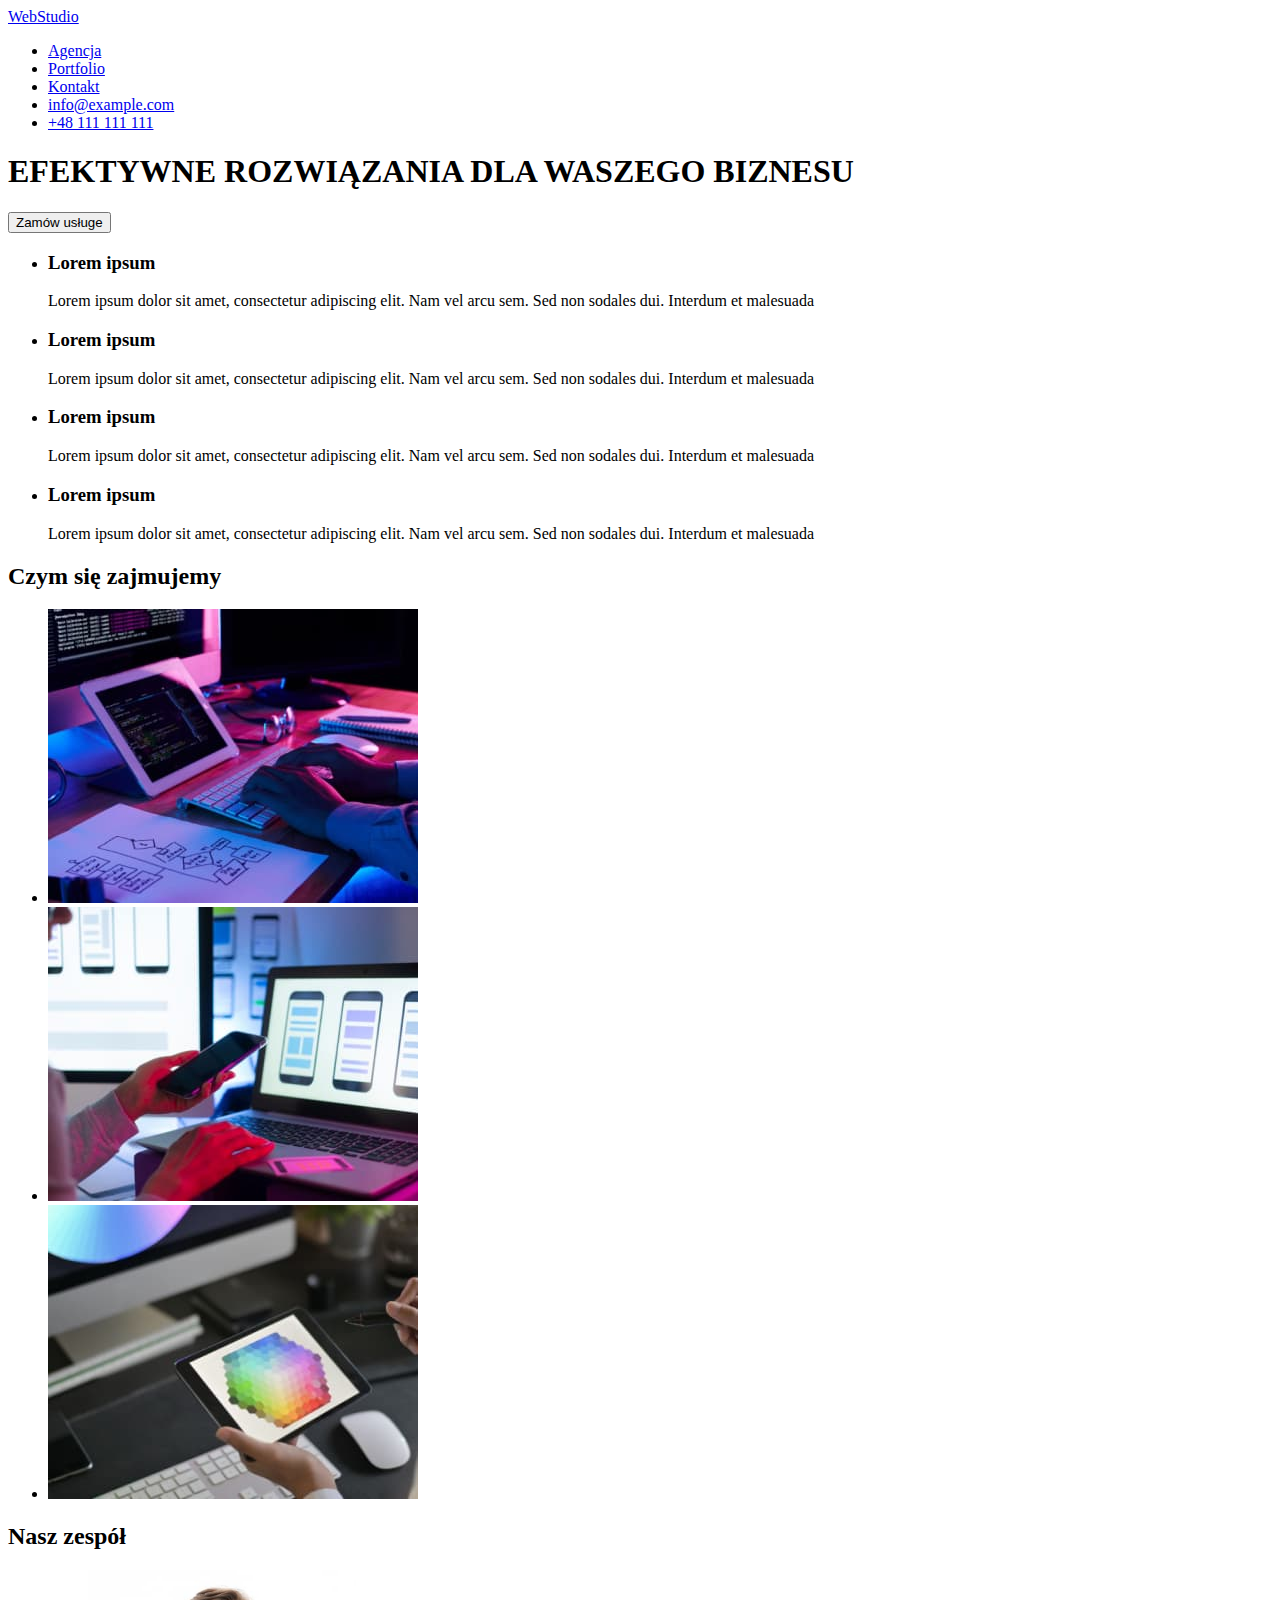
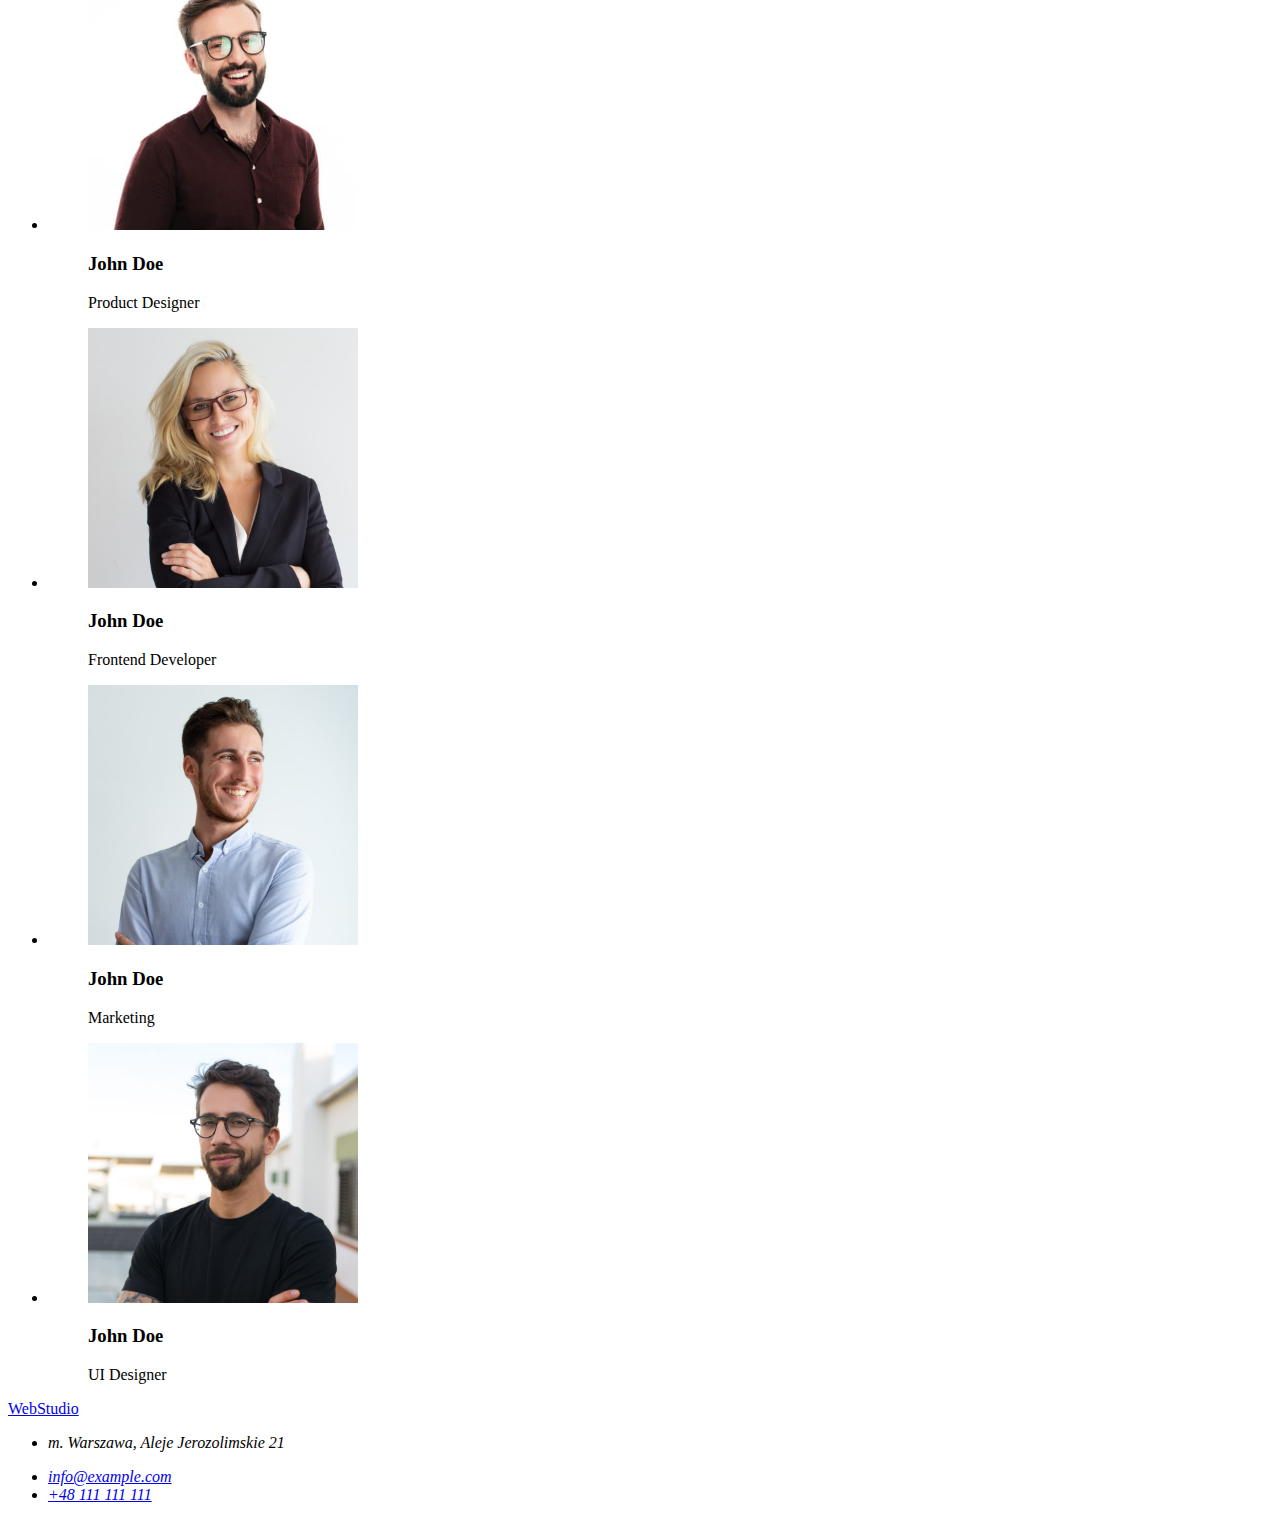
==== index.html @ 544bf564 "hw2 copy" ====
<!DOCTYPE html>
<html lang="en">
  <head>
    <title>hw1</title>
  </head>

  <body>
    <header>
      <a href="/">WebStudio</a>
      <nav>
        <ul>
          <li><a href="agency">Agencja</a></li>
          <li><a href="portfolio">Portfolio</a></li>
          <li><a href="contact">Kontakt</a></li>
          <li><a href="info@devstudio.com">info@example.com</a></li>
          <li><a href="+48111111111">+48 111 111 111</a></li>
        </ul>
      </nav>
    </header>

    <main>
      <h1>EFEKTYWNE ROZWIĄZANIA DLA WASZEGO BIZNESU</h1>
      <button type="button">Zamów usługe</button>

      <ul class="advantages">
        <li class="feature">
          <h3 class="feature-title">Lorem ipsum</h3>
          <p>
            Lorem ipsum dolor sit amet, consectetur adipiscing elit. Nam vel
            arcu sem. Sed non sodales dui. Interdum et malesuada
          </p>
        </li>
        <li class="feature">
          <h3 class="feature-title">Lorem ipsum</h3>
          <p>
            Lorem ipsum dolor sit amet, consectetur adipiscing elit. Nam vel
            arcu sem. Sed non sodales dui. Interdum et malesuada
          </p>
        </li>
        <li class="feature">
          <h3 class="feature-title">Lorem ipsum</h3>
          <p>
            Lorem ipsum dolor sit amet, consectetur adipiscing elit. Nam vel
            arcu sem. Sed non sodales dui. Interdum et malesuada
          </p>
        </li>
        <li class="feature">
          <h3 class="feature-title">Lorem ipsum</h3>
          <p>
            Lorem ipsum dolor sit amet, consectetur adipiscing elit. Nam vel
            arcu sem. Sed non sodales dui. Interdum et malesuada
          </p>
        </li>
      </ul>
      <h2>Czym się zajmujemy</h2>
      <ul class="profession">
        <li class="profession-picture">
          <img
            class="card-image"
            src="images/1img.jpg"
            alt="person who writing code"
            width="370"
            height="294"
          />
        </li>
        <li class="profession-picture">
          <img
            class="card-image"
            src="images/2img.jpg"
            alt="person who choosing website design"
            width="370"
            height="294"
          />
        </li>
        <li class="profession-picture">
          <img
            class="card-image"
            src="images/3img.jpg"
            alt="person looking at color palette on tablet"
            width="370"
            height="294"
          />
        </li>
      </ul>
      <h2>Nasz zespół</h2>
      <ul class="team">
        <li class="person">
          <figure>
            <img
              class="person-image"
              src="images/team1img.jpg"
              alt="smiling man with a beard and glasses in a red shirt"
              width="270"
              height="260"
            />
            <figcaption>
              <h3>John Doe</h3>
              <p>Product Designer</p>
            </figcaption>
          </figure>
        </li>
        <li class="person">
          <figure>
            <img
              class="person-image"
              src="images/team2img.jpg"
              alt="smiling girl with glasses in a black jacket"
              width="270"
              height="260"
            />
            <figcaption>
              <h3>John Doe</h3>
              <p>Frontend Developer</p>
            </figcaption>
          </figure>
        </li>
        <li class="person">
          <figure>
            <img
              class="person-image"
              src="images/team3img.jpg"
              alt="smiling man with a beard in a blue shirt"
              width="270"
              height="260"
            />
            <figcaption>
              <h3>John Doe</h3>
              <p>Marketing</p>
            </figcaption>
          </figure>
        </li>
        <li class="person">
          <figure>
            <img
              class="person-image"
              src="images/team4img.jpg"
              alt="man with a beard and glasses in a black t-shirt"
              width="270"
              height="260"
            />
            <figcaption>
              <h3>John Doe</h3>
              <p>UI Designer</p>
            </figcaption>
          </figure>
        </li>
      </ul>
    </main>

    <footer>
      <a href="/">WebStudio</a>
      <address class="contact-block">
        <ul>
          <li><p>m. Warszawa, Aleje Jerozolimskie 21</p></li>
          <li><a href="info@example.com">info@example.com</a></li>
          <li><a href="+48111111111">+48 111 111 111</a></li>
        </ul>
      </address>
    </footer>
  </body>
</html>
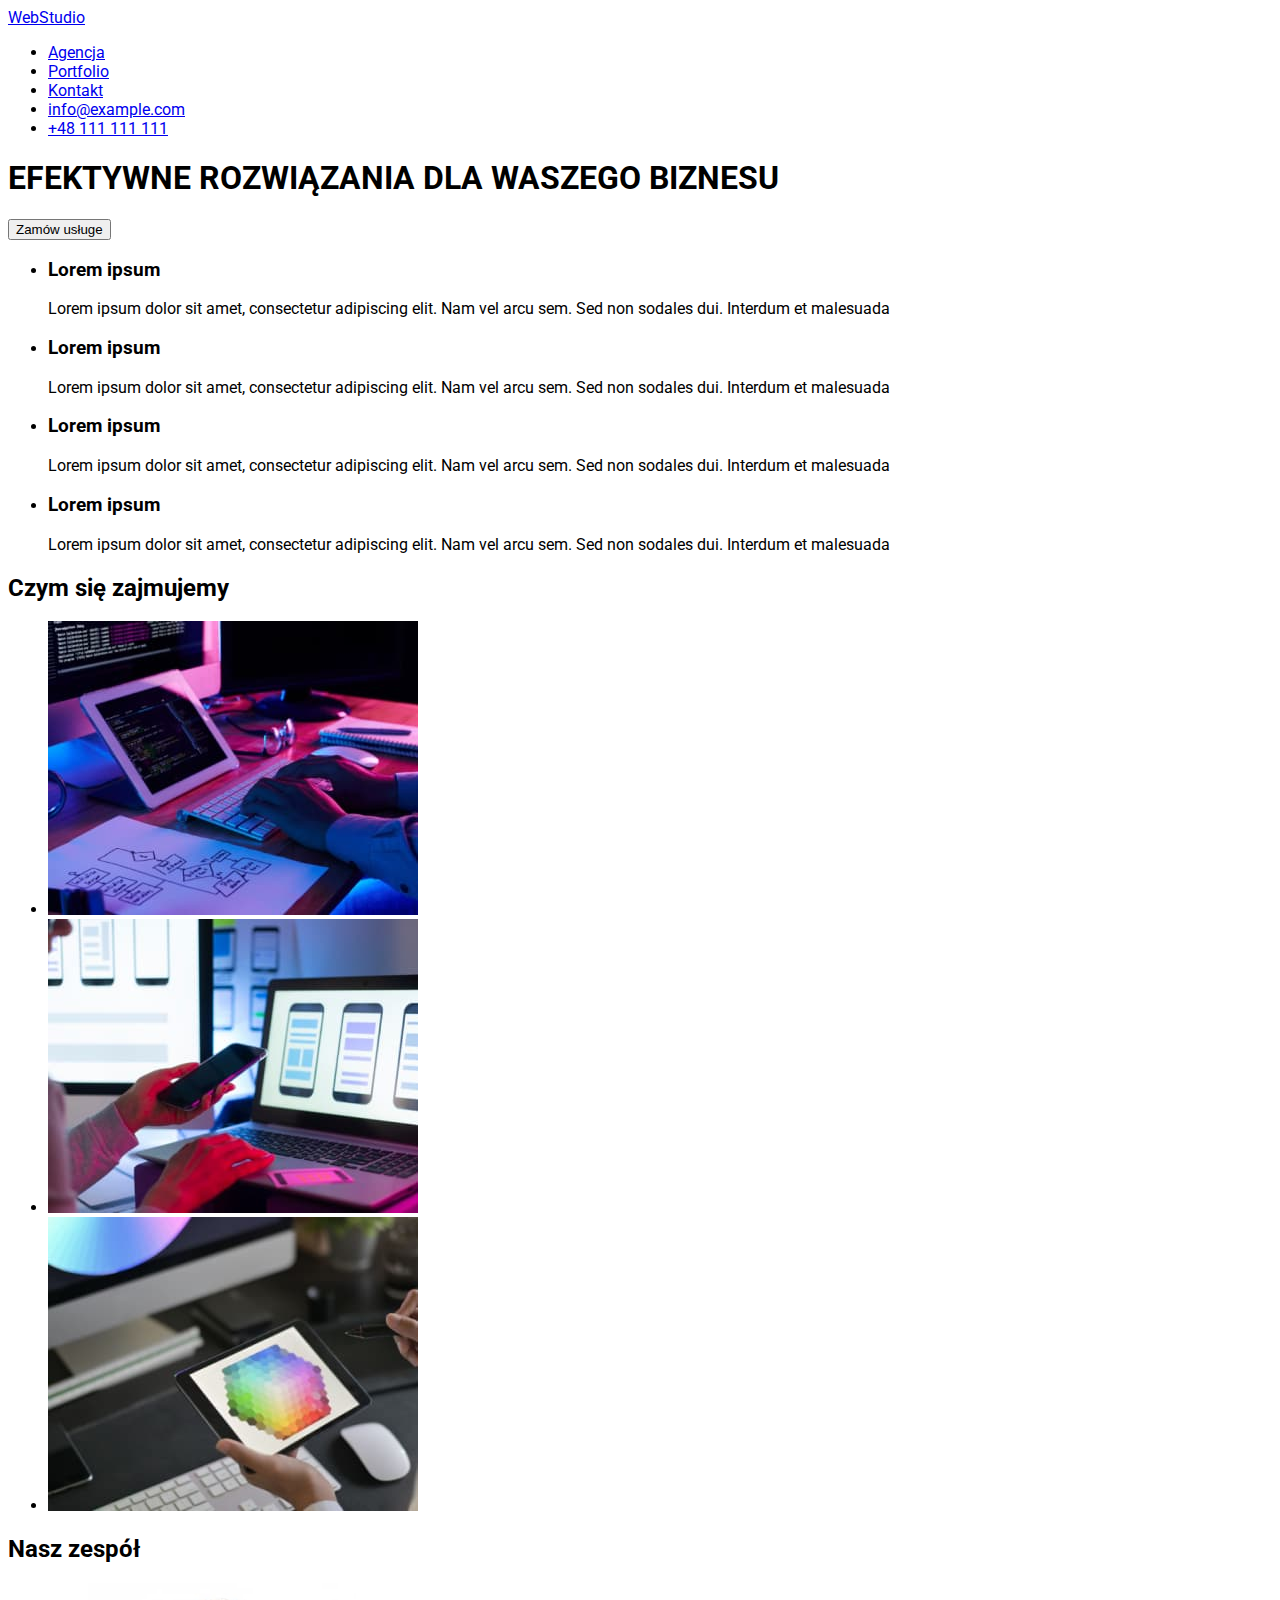
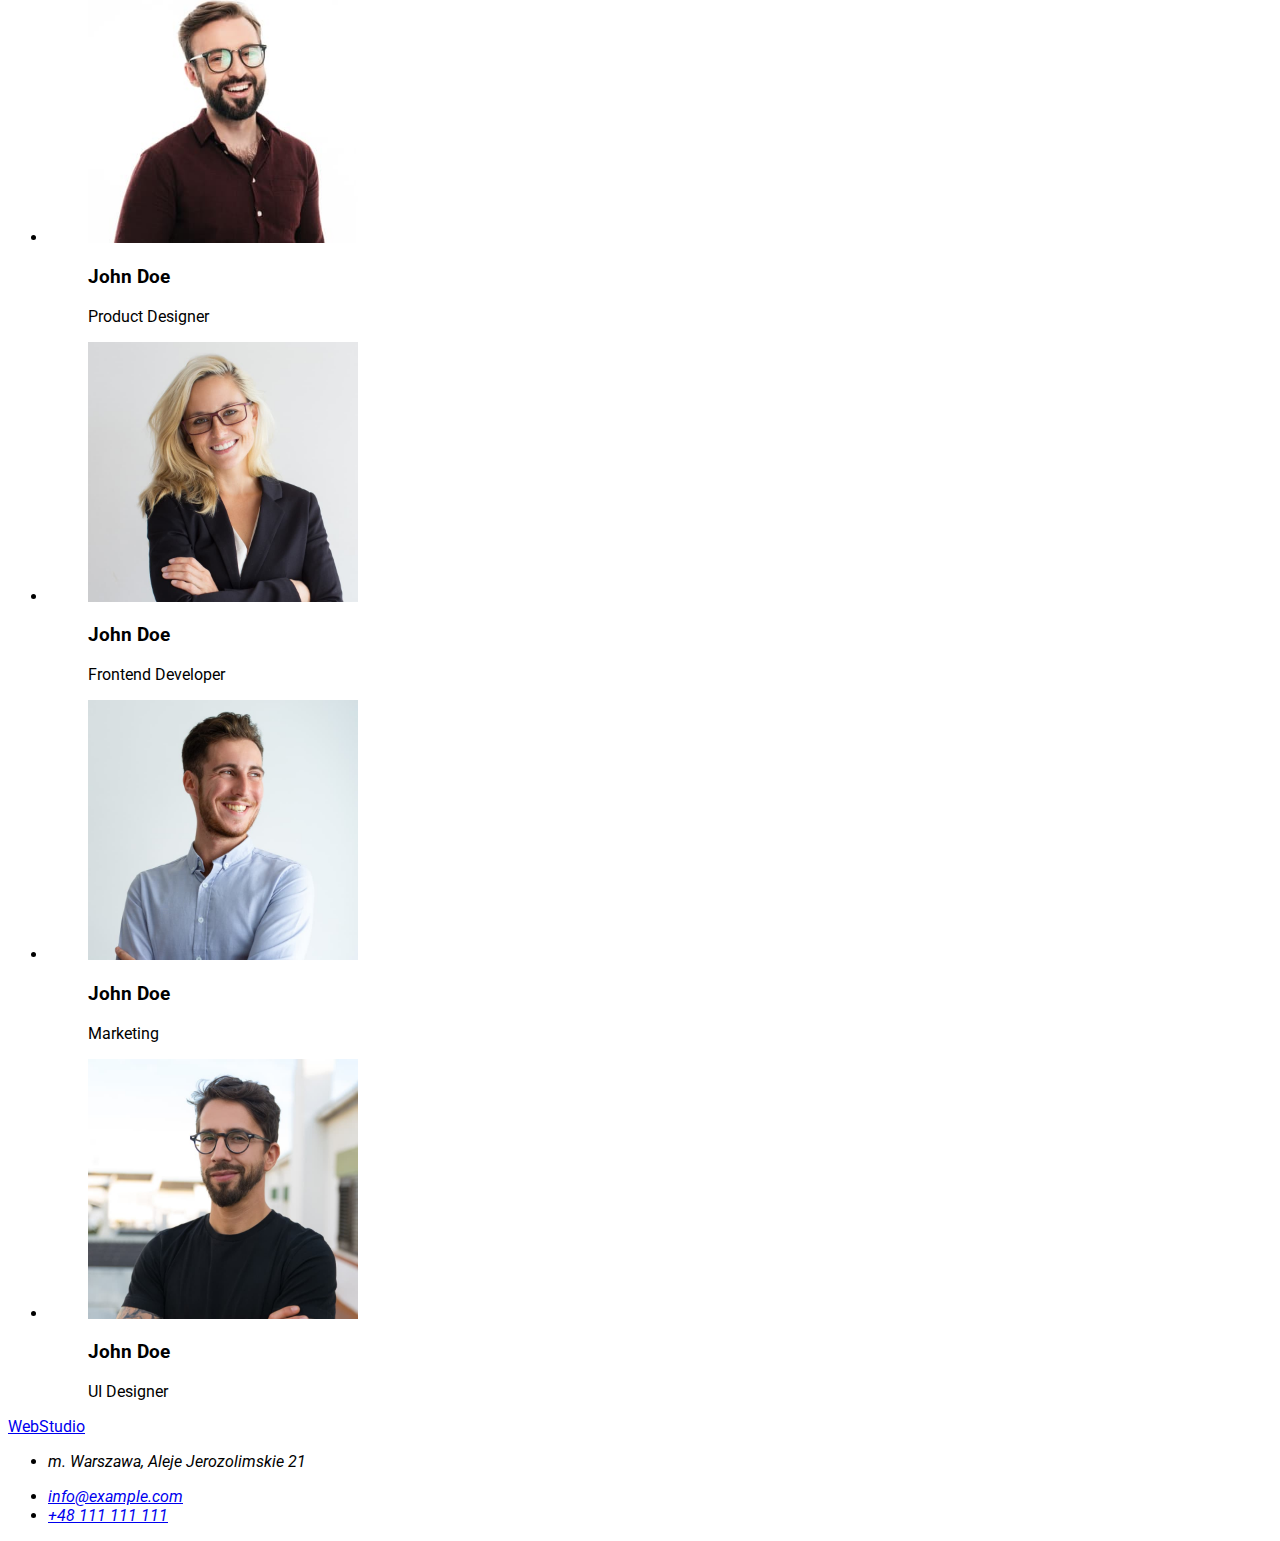
==== commit 52e34295: "google fonts" ====
--- a/index.html
+++ b/index.html
@@ -1,16 +1,23 @@
 <!DOCTYPE html>
 <html lang="en">
   <head>
-    <title>hw1</title>
+    <title>hw2-main-pages</title>
+    <link rel="preconnect" href="https://fonts.googleapis.com" />
+    <link rel="preconnect" href="https://fonts.gstatic.com" crossorigin />
+    <link
+      href="https://fonts.googleapis.com/css2?family=Raleway:wght@700&family=Roboto:wght@400;500;700;900&display=swap"
+      rel="stylesheet"
+    />
+    <link href="css/styles.css" rel="stylesheet" />
   </head>
 
   <body>
     <header>
-      <a href="/">WebStudio</a>
+      <a href="./index.html">WebStudio</a>
       <nav>
         <ul>
           <li><a href="agency">Agencja</a></li>
-          <li><a href="portfolio">Portfolio</a></li>
+          <li><a href="./portfolio.html">Portfolio</a></li>
           <li><a href="contact">Kontakt</a></li>
           <li><a href="info@devstudio.com">info@example.com</a></li>
           <li><a href="+48111111111">+48 111 111 111</a></li>
@@ -148,7 +155,7 @@
     </main>
 
     <footer>
-      <a href="/">WebStudio</a>
+      <a href="./index.html">WebStudio</a>
       <address class="contact-block">
         <ul>
           <li><p>m. Warszawa, Aleje Jerozolimskie 21</p></li>
--- a/css/styles.css
+++ b/css/styles.css
@@ -0,0 +1,4 @@
+ body {
+        font-family: "Raleway", sans-serif;
+        font-family: "Roboto", sans-serif;
+      }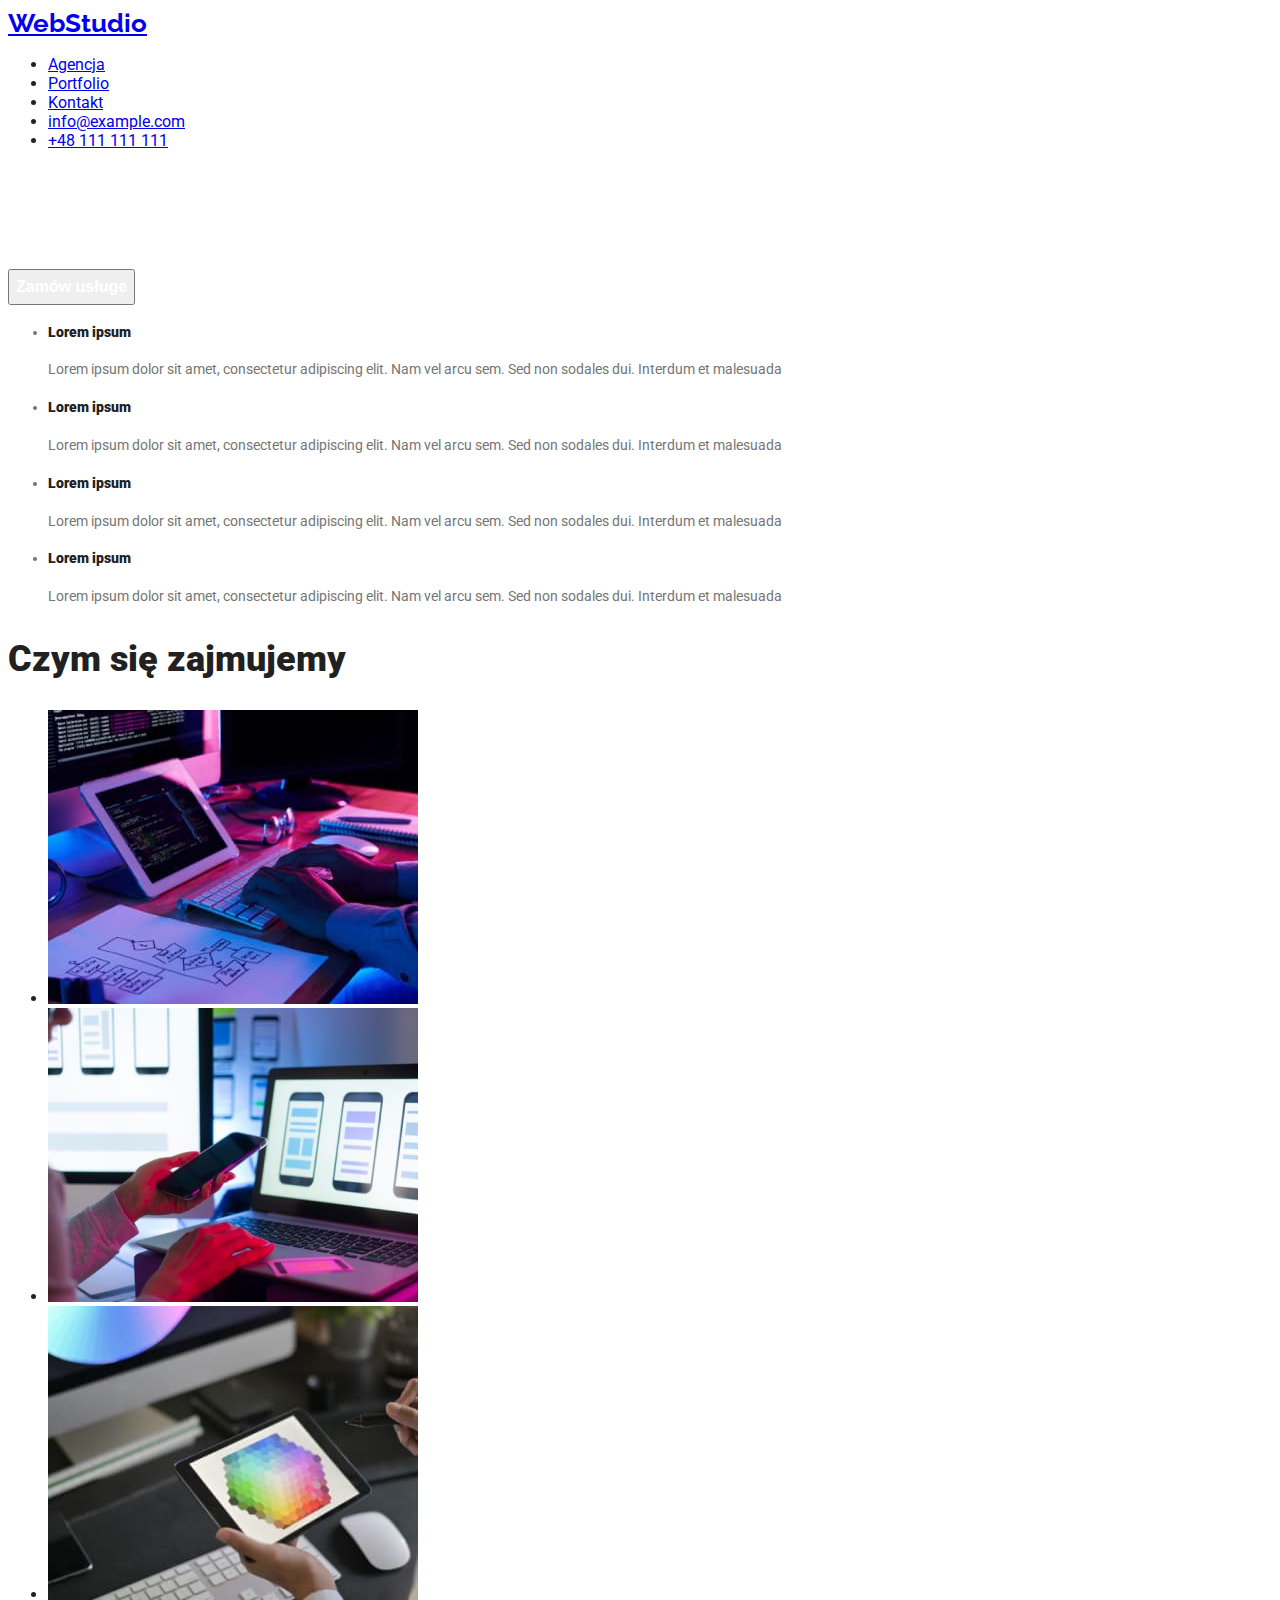
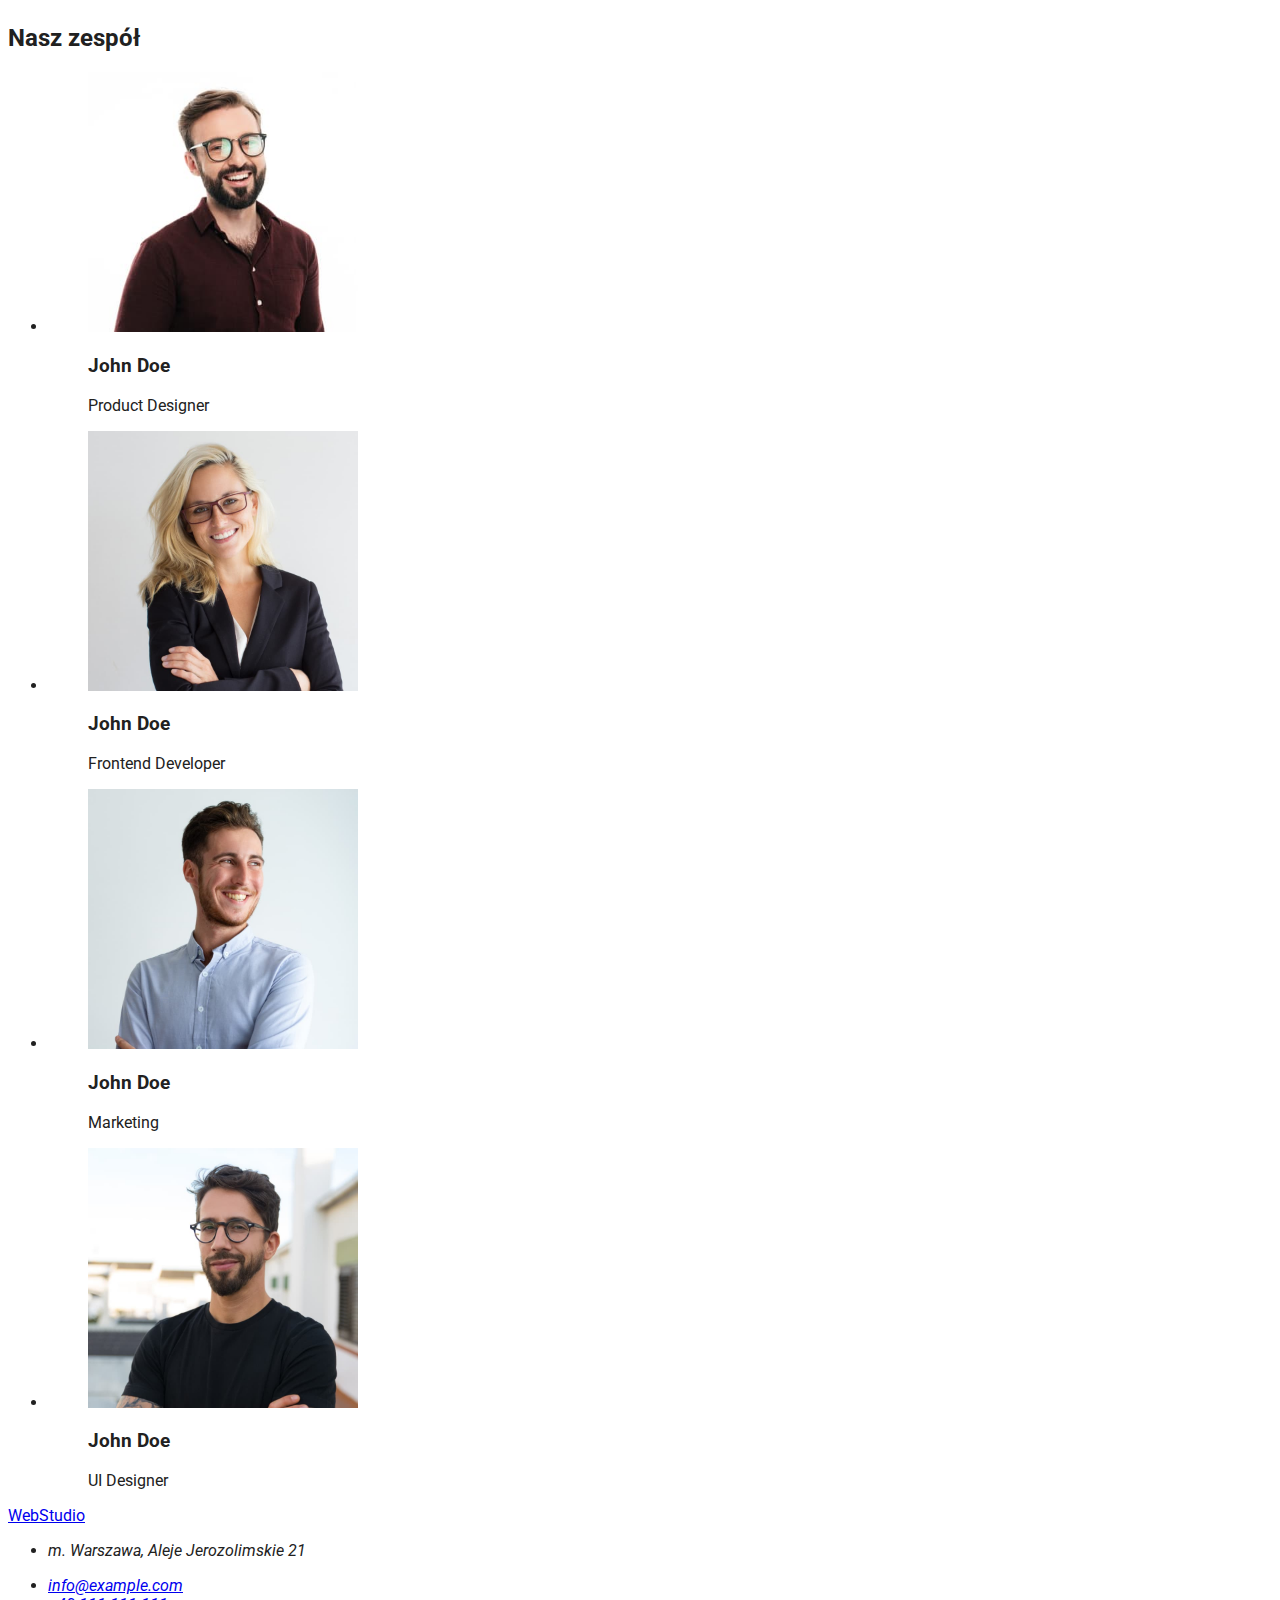
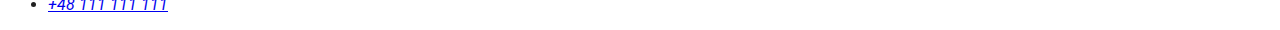
==== commit 83ecf493: "font-size" ====
--- a/index.html
+++ b/index.html
@@ -13,7 +13,7 @@
 
   <body>
     <header>
-      <a href="./index.html">WebStudio</a>
+      <a href="./index.html" class="logo">WebStudio</a>
       <nav>
         <ul>
           <li><a href="agency">Agencja</a></li>
@@ -26,40 +26,40 @@
     </header>
 
     <main>
-      <h1>EFEKTYWNE ROZWIĄZANIA DLA WASZEGO BIZNESU</h1>
-      <button type="button">Zamów usługe</button>
+      <h1 class="main-title">EFEKTYWNE ROZWIĄZANIA DLA WASZEGO BIZNESU</h1>
+      <button type="button" class="service-button">Zamów usługe</button>
 
       <ul class="advantages">
         <li class="feature">
-          <h3 class="feature-title">Lorem ipsum</h3>
+          <h3 class="feature-title"><b>Lorem ipsum</b></h3>
           <p>
             Lorem ipsum dolor sit amet, consectetur adipiscing elit. Nam vel
             arcu sem. Sed non sodales dui. Interdum et malesuada
           </p>
         </li>
         <li class="feature">
-          <h3 class="feature-title">Lorem ipsum</h3>
+          <h3 class="feature-title"><b>Lorem ipsum</b></h3>
           <p>
             Lorem ipsum dolor sit amet, consectetur adipiscing elit. Nam vel
             arcu sem. Sed non sodales dui. Interdum et malesuada
           </p>
         </li>
         <li class="feature">
-          <h3 class="feature-title">Lorem ipsum</h3>
+          <h3 class="feature-title"><b>Lorem ipsum</b></h3>
           <p>
             Lorem ipsum dolor sit amet, consectetur adipiscing elit. Nam vel
             arcu sem. Sed non sodales dui. Interdum et malesuada
           </p>
         </li>
         <li class="feature">
-          <h3 class="feature-title">Lorem ipsum</h3>
+          <h3 class="feature-title"><b>Lorem ipsum</b></h3>
           <p>
             Lorem ipsum dolor sit amet, consectetur adipiscing elit. Nam vel
             arcu sem. Sed non sodales dui. Interdum et malesuada
           </p>
         </li>
       </ul>
-      <h2>Czym się zajmujemy</h2>
+      <h2 class="profession-title"><b>Czym się zajmujemy</b></h2>
       <ul class="profession">
         <li class="profession-picture">
           <img
--- a/css/styles.css
+++ b/css/styles.css
@@ -1,4 +1,40 @@
- body {
-        font-family: "Raleway", sans-serif;
-        font-family: "Roboto", sans-serif;
-      }+body {
+  font-family: "Roboto", sans-serif;
+  color: #212121;
+}
+.logo {
+  font-family: "Raleway";
+  font-weight: 700;
+  font-size: 26px;
+  line-height: 1.19;
+  color: #000000, #2196f3;
+}
+.main-title {
+  font-weight: 900;
+  font-size: 44px;
+  line-height: 1.36;
+  color: #ffffff;
+}
+.service-button {
+  font-weight: 700;
+  font-size: 16px;
+  line-height: 1.87;
+  color: #ffffff;
+}
+.feature-title {
+  font-weight: 700;
+  color: #212121;
+  font-size: 14px;
+}
+.feature {
+  font-weight: 400;
+  font-size: 14px;
+  line-height: 1.7;
+  color: #757575;
+}
+.profession-title {
+  font-weight: 700;
+  font-size: 36px;
+  line-height: 1.16;
+  color: #212121;
+}
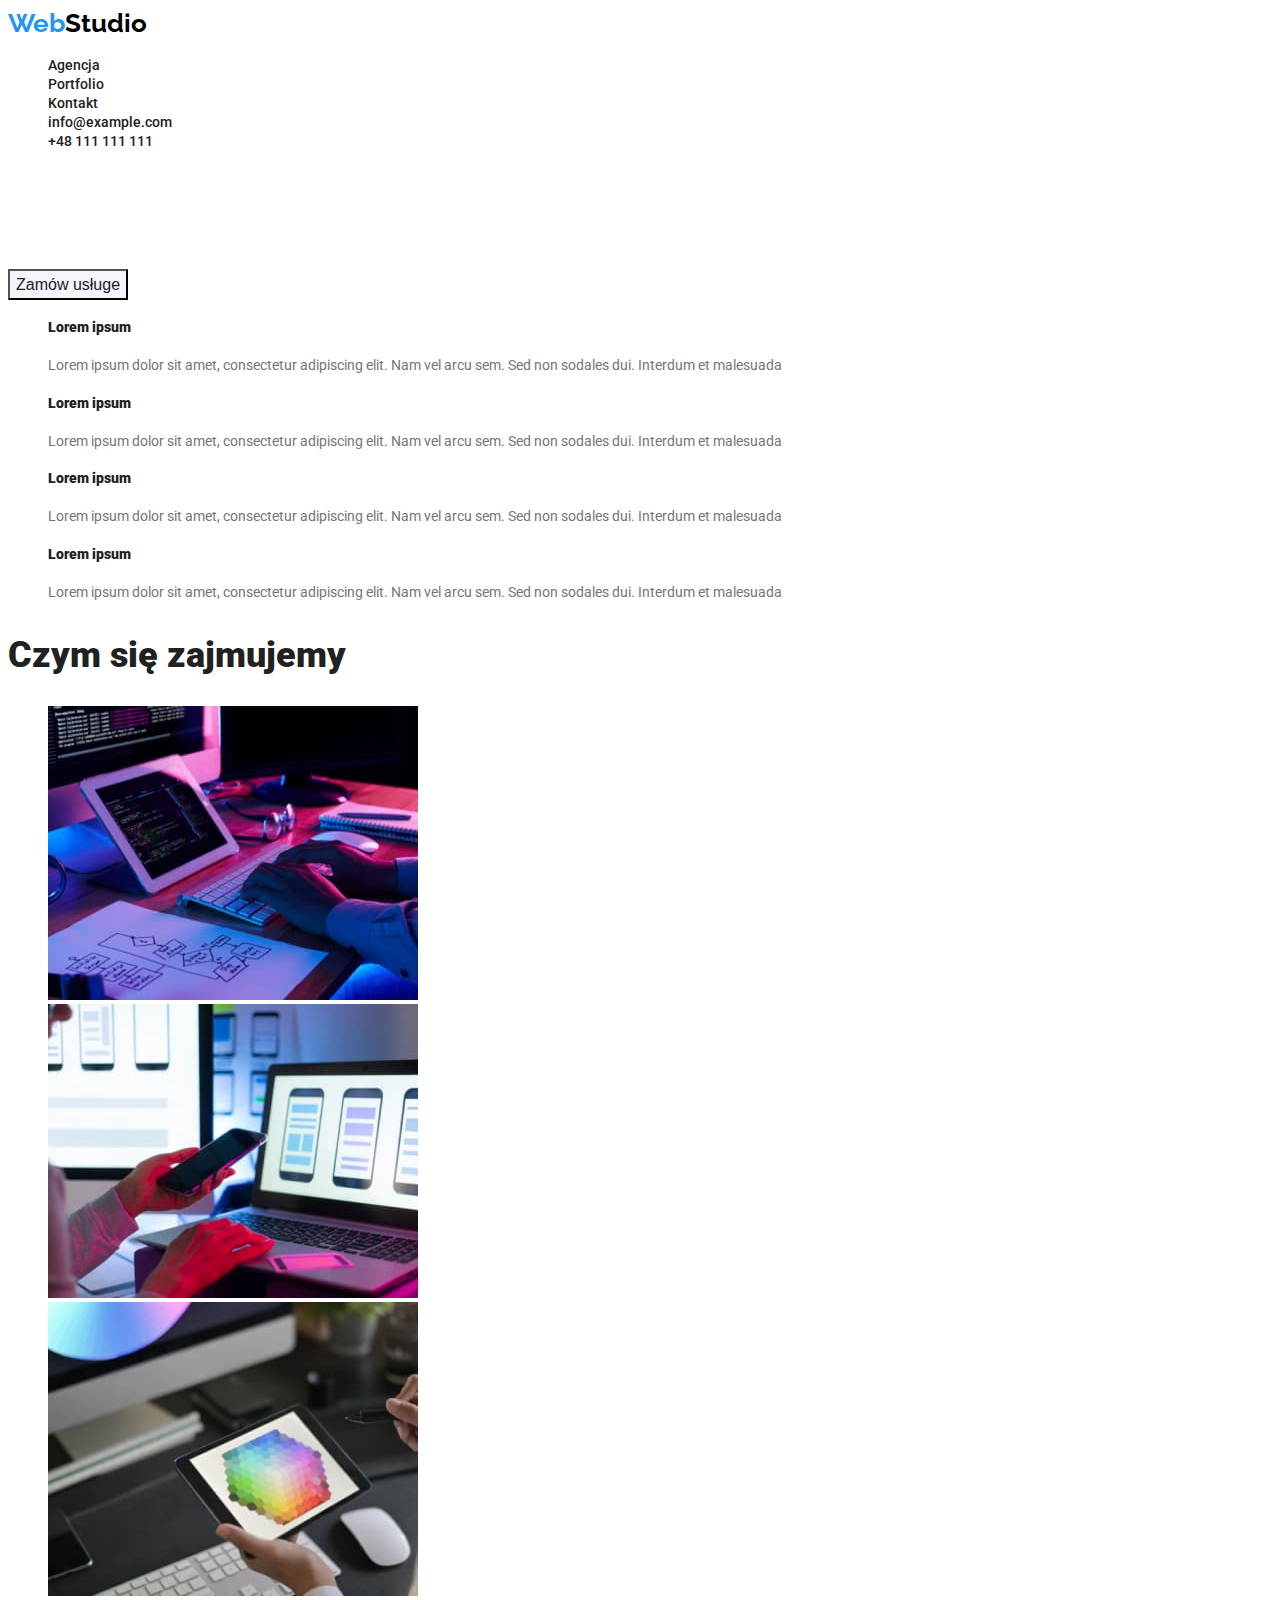
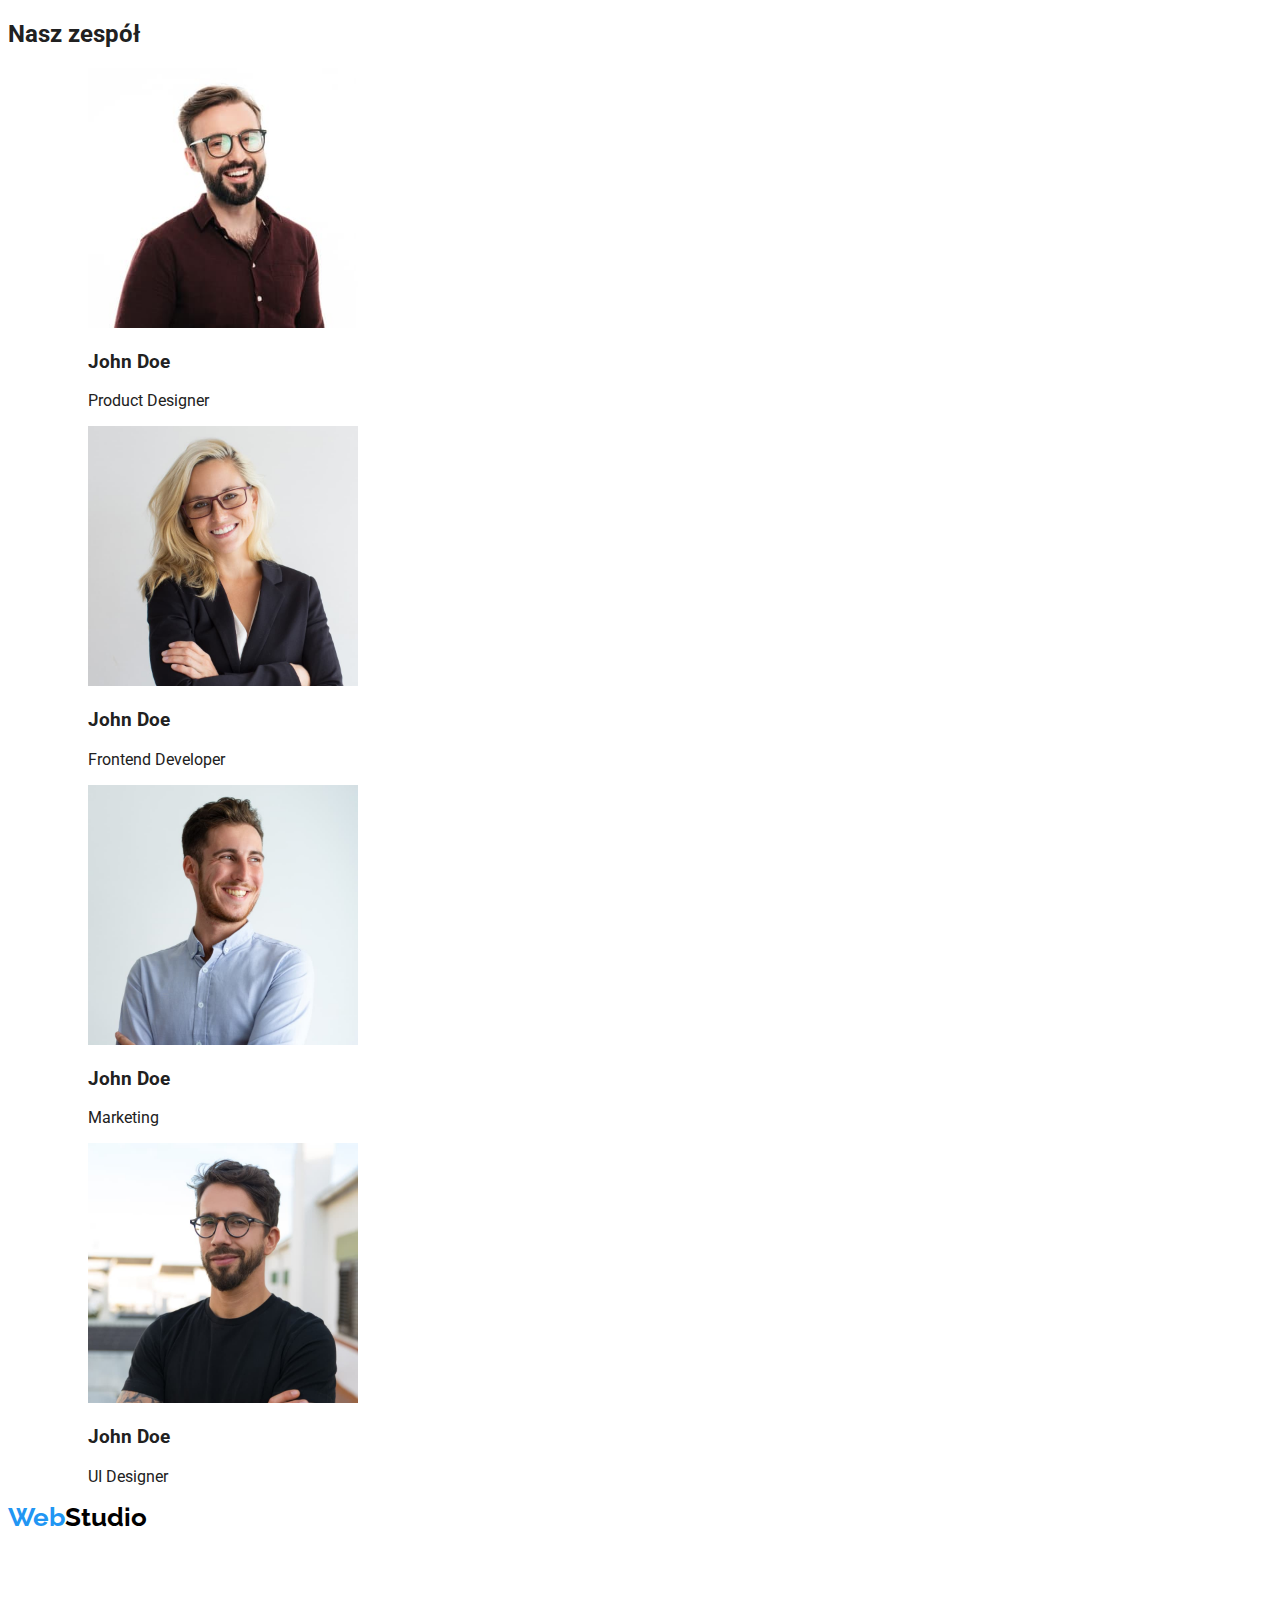
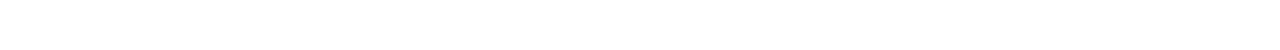
==== commit 14ee5a3d: "list-style" ====
--- a/index.html
+++ b/index.html
@@ -13,23 +13,25 @@
 
   <body>
     <header>
-      <a href="./index.html" class="logo">WebStudio</a>
+      <a href="./index.html" class="logo"><span class="web">Web</span>Studio</a>
       <nav>
-        <ul>
-          <li><a href="agency">Agencja</a></li>
-          <li><a href="./portfolio.html">Portfolio</a></li>
-          <li><a href="contact">Kontakt</a></li>
-          <li><a href="info@devstudio.com">info@example.com</a></li>
-          <li><a href="+48111111111">+48 111 111 111</a></li>
+        <ul class="list">
+          <li><a class="menu" href="agency">Agencja</a></li>
+          <li><a class="menu" href="./portfolio.html">Portfolio</a></li>
+          <li><a class="menu" href="contact">Kontakt</a></li>
+          <li>
+            <a class="menu" href="info@devstudio.com">info@example.com</a>
+          </li>
+          <li><a class="menu" href="+48111111111">+48 111 111 111</a></li>
         </ul>
       </nav>
     </header>
 
     <main>
       <h1 class="main-title">EFEKTYWNE ROZWIĄZANIA DLA WASZEGO BIZNESU</h1>
-      <button type="button" class="service-button">Zamów usługe</button>
+      <button type="button" class="button">Zamów usługe</button>
 
-      <ul class="advantages">
+      <ul class="list">
         <li class="feature">
           <h3 class="feature-title"><b>Lorem ipsum</b></h3>
           <p>
@@ -60,7 +62,7 @@
         </li>
       </ul>
       <h2 class="profession-title"><b>Czym się zajmujemy</b></h2>
-      <ul class="profession">
+      <ul class="list">
         <li class="profession-picture">
           <img
             class="card-image"
@@ -90,7 +92,7 @@
         </li>
       </ul>
       <h2>Nasz zespół</h2>
-      <ul class="team">
+      <ul class="list">
         <li class="person">
           <figure>
             <img
@@ -155,12 +157,18 @@
     </main>
 
     <footer>
-      <a href="./index.html">WebStudio</a>
+      <a href="./index.html" class="logo"><span class="web">Web</span>Studio</a>
       <address class="contact-block">
-        <ul>
-          <li><p>m. Warszawa, Aleje Jerozolimskie 21</p></li>
-          <li><a href="info@example.com">info@example.com</a></li>
-          <li><a href="+48111111111">+48 111 111 111</a></li>
+        <ul class="list">
+          <li>
+            <p class="foot-address">m. Warszawa, Aleje Jerozolimskie 21</p>
+          </li>
+          <li>
+            <a class="comunication" href="info@example.com">info@example.com</a>
+          </li>
+          <li>
+            <a class="comunication" href="+48111111111">+48 111 111 111</a>
+          </li>
         </ul>
       </address>
     </footer>
--- a/css/styles.css
+++ b/css/styles.css
@@ -3,11 +3,28 @@
   color: #212121;
 }
 .logo {
+  text-decoration: none;
   font-family: "Raleway";
   font-weight: 700;
   font-size: 26px;
   line-height: 1.19;
-  color: #000000, #2196f3;
+  color: #000000;
+}
+.web {
+  color: #2196f3;
+}
+.list{
+  list-style-type: none
+}
+.menu {
+  text-decoration: none;
+  font-weight: 500;
+  font-size: 14px;
+  line-height: 1.14;
+  color: #212121;
+}
+.menu:hover {
+  color: #2196f3;
 }
 .main-title {
   font-weight: 900;
@@ -15,12 +32,29 @@
   line-height: 1.36;
   color: #ffffff;
 }
-.service-button {
+.index-button {
   font-weight: 700;
   font-size: 16px;
   line-height: 1.87;
+  color: #212121;
+  background: #f5f4fa;
+}
+.index-button:hover {
   color: #ffffff;
+  background: #2196f3;
 }
+.button {
+  font-weight: 500;
+  font-size: 16px;
+  line-height: 1.6;
+  color: #212121;
+  background: #f5f4fa;
+}
+.button:hover {
+  color: #ffffff;
+  background: #2196f3;
+}
+
 .feature-title {
   font-weight: 700;
   color: #212121;
@@ -38,3 +72,17 @@
   line-height: 1.16;
   color: #212121;
 }
+.comunication {
+  text-decoration: none;
+  font-size: 14px;
+  line-height: 1.7;
+  color: #ffffff99;
+}
+.comunication:hover {
+  border-bottom: 1px solid #ffffff99;
+}
+.foot-address {
+  font-size: 14px;
+  line-height: 1.7;
+  color: #ffffff;
+}
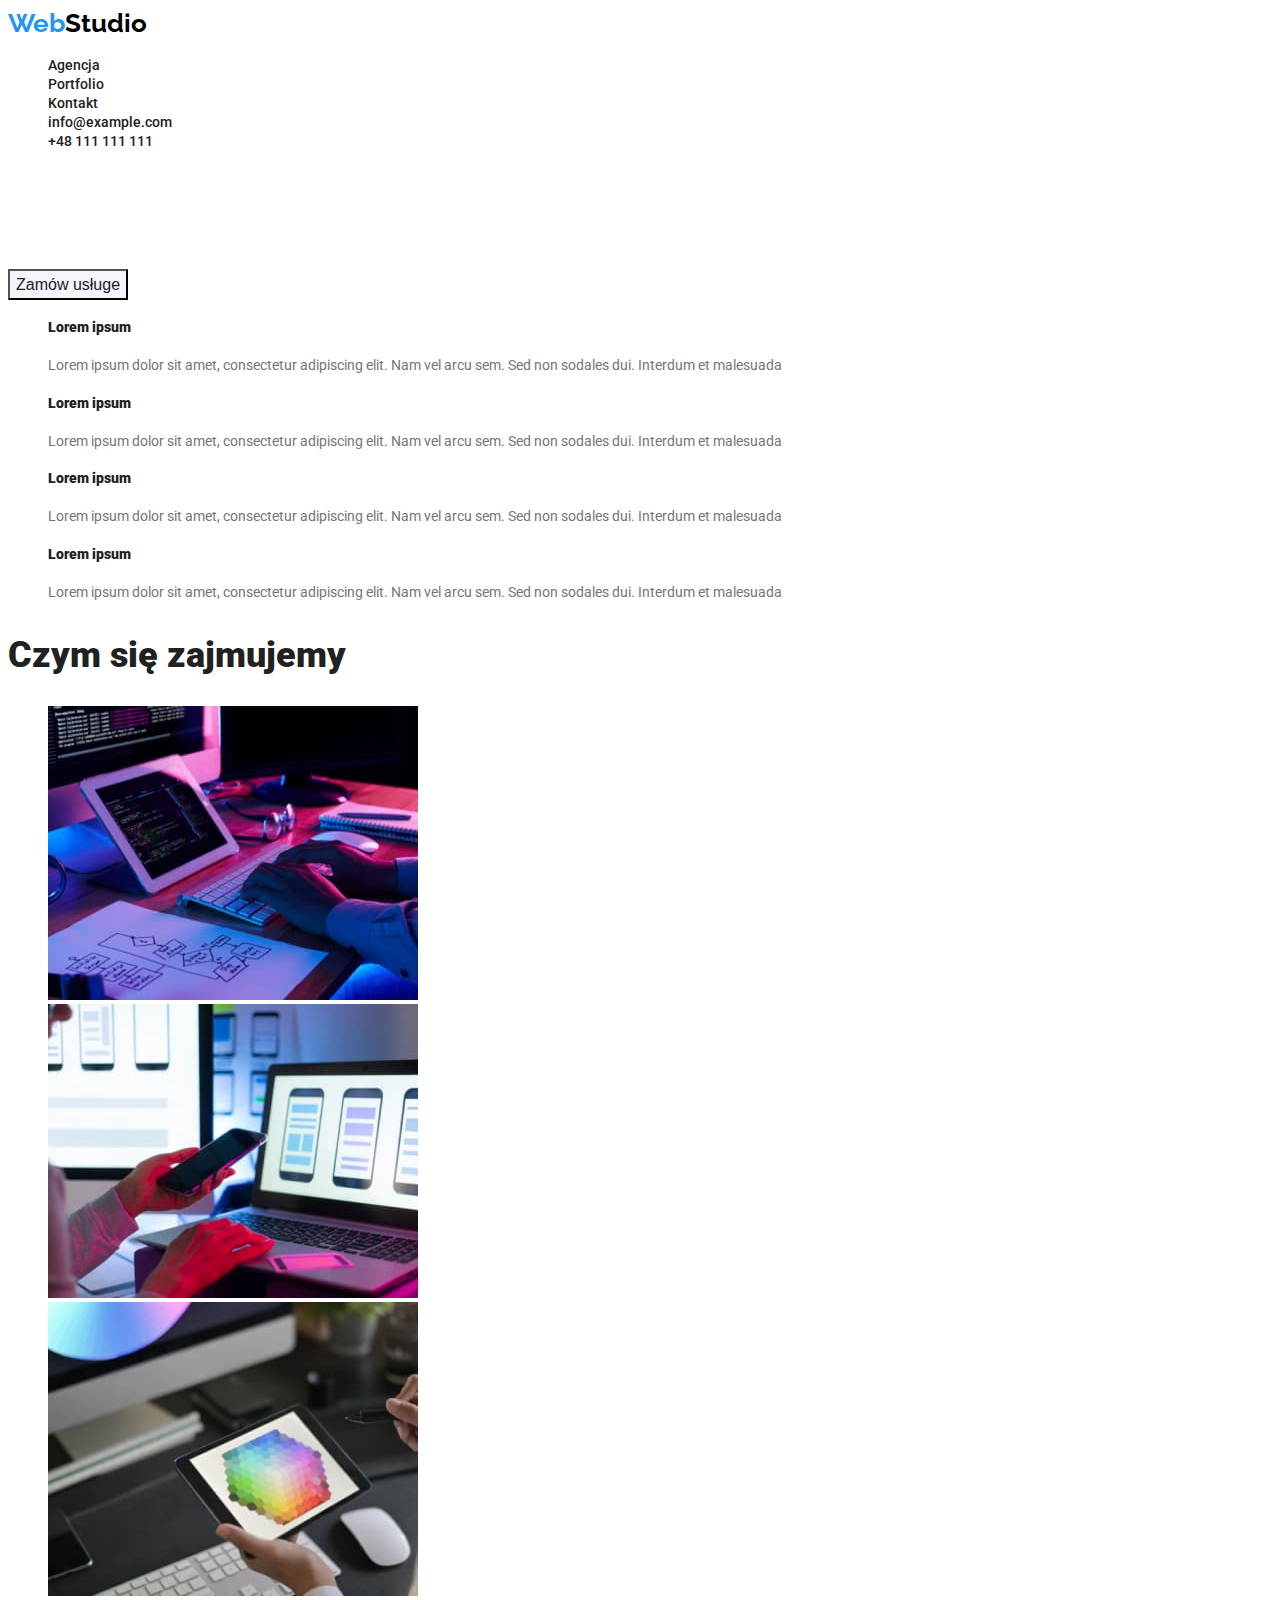
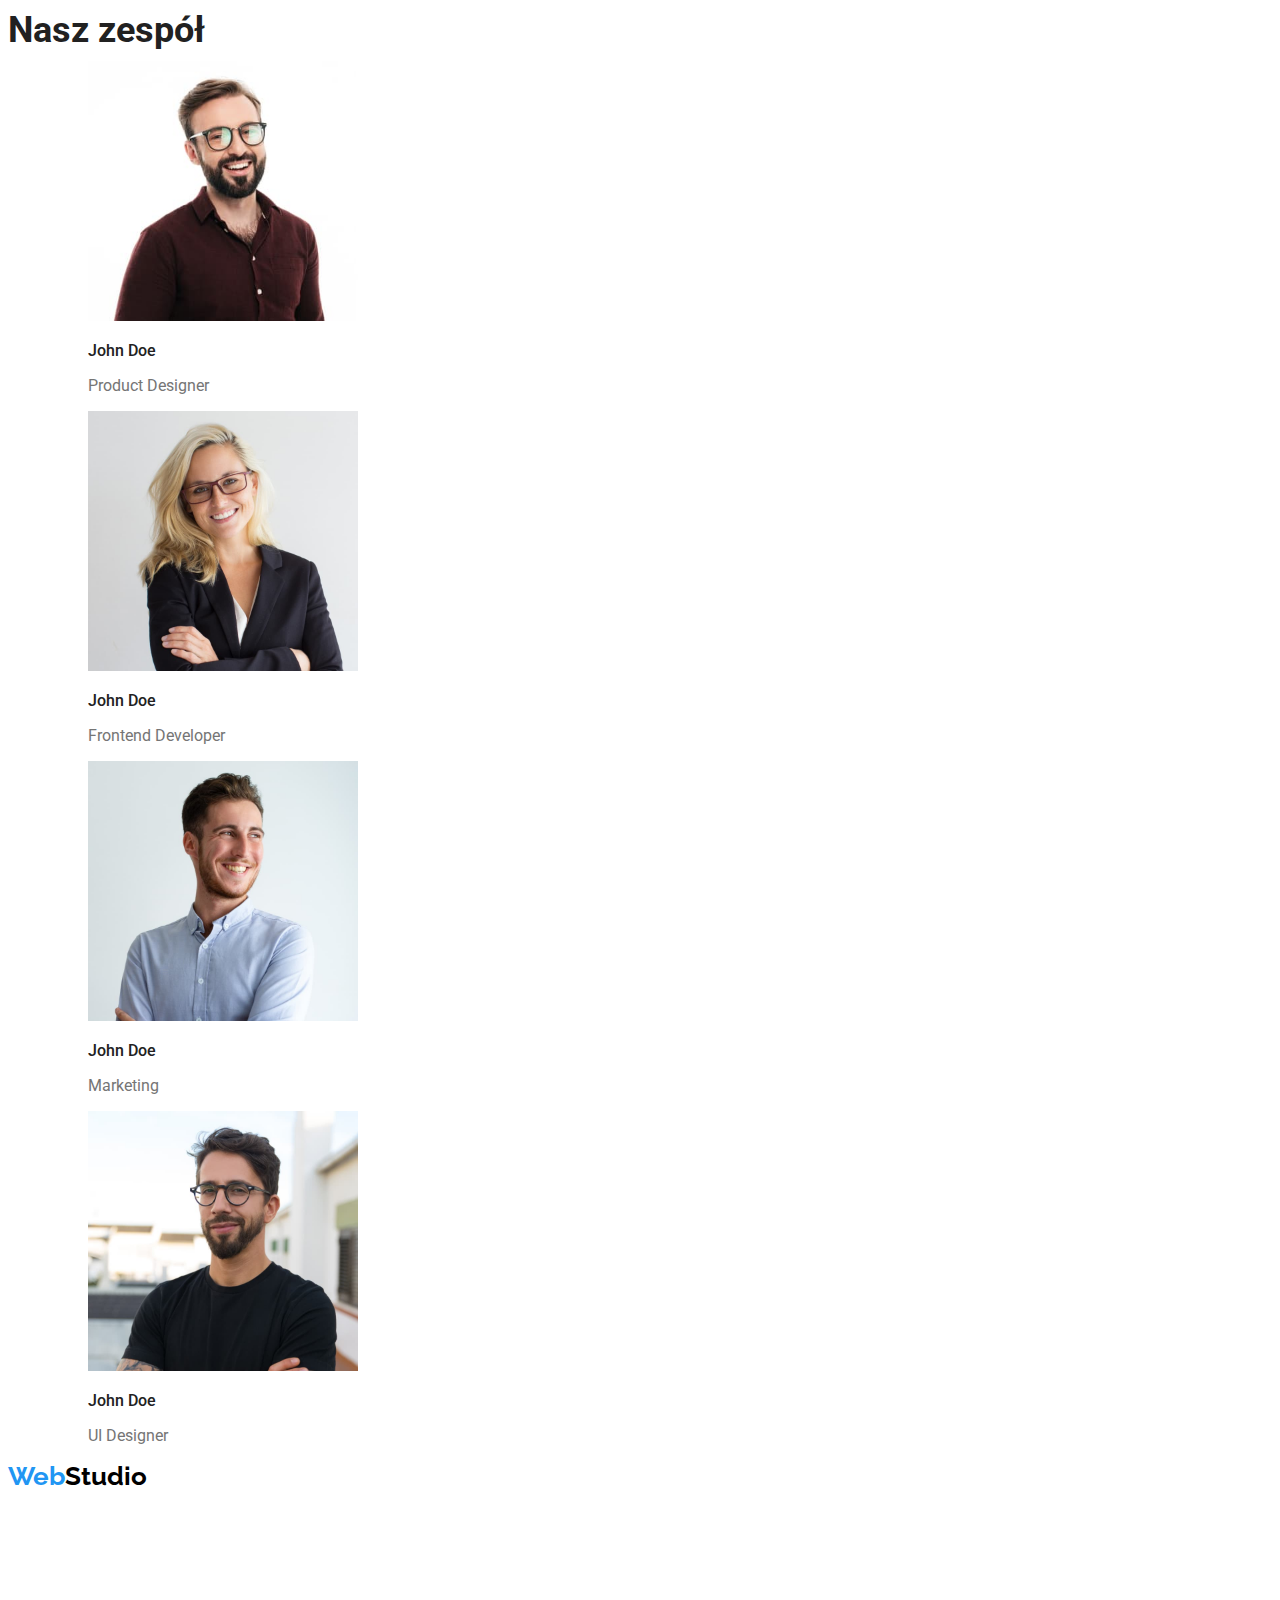
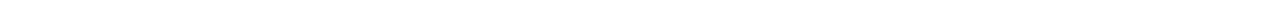
==== commit 01777a23: "improvement css value" ====
--- a/index.html
+++ b/index.html
@@ -20,9 +20,15 @@
           <li><a class="menu" href="./portfolio.html">Portfolio</a></li>
           <li><a class="menu" href="contact">Kontakt</a></li>
           <li>
-            <a class="menu" href="info@devstudio.com">info@example.com</a>
+            <a class="contact-link-header" href="info@devstudio.com"
+              >info@example.com</a
+            >
           </li>
-          <li><a class="menu" href="+48111111111">+48 111 111 111</a></li>
+          <li>
+            <a class="contact-link-header" href="+48111111111"
+              >+48 111 111 111</a
+            >
+          </li>
         </ul>
       </nav>
     </header>
@@ -91,7 +97,7 @@
           />
         </li>
       </ul>
-      <h2>Nasz zespół</h2>
+      <h2 class="team-title">Nasz zespół</h2>
       <ul class="list">
         <li class="person">
           <figure>
@@ -103,8 +109,8 @@
               height="260"
             />
             <figcaption>
-              <h3>John Doe</h3>
-              <p>Product Designer</p>
+              <h3 class="name">John Doe</h3>
+              <p class="workplace">Product Designer</p>
             </figcaption>
           </figure>
         </li>
@@ -118,8 +124,8 @@
               height="260"
             />
             <figcaption>
-              <h3>John Doe</h3>
-              <p>Frontend Developer</p>
+              <h3 class="name">John Doe</h3>
+              <p class="workplace">Frontend Developer</p>
             </figcaption>
           </figure>
         </li>
@@ -133,8 +139,8 @@
               height="260"
             />
             <figcaption>
-              <h3>John Doe</h3>
-              <p>Marketing</p>
+              <h3 class="name">John Doe</h3>
+              <p class="workplace">Marketing</p>
             </figcaption>
           </figure>
         </li>
@@ -148,8 +154,8 @@
               height="260"
             />
             <figcaption>
-              <h3>John Doe</h3>
-              <p>UI Designer</p>
+              <h3 class="name">John Doe</h3>
+              <p class="workplace">UI Designer</p>
             </figcaption>
           </figure>
         </li>
@@ -164,10 +170,14 @@
             <p class="foot-address">m. Warszawa, Aleje Jerozolimskie 21</p>
           </li>
           <li>
-            <a class="comunication" href="info@example.com">info@example.com</a>
+            <a class="contact-footer" href="info@example.com"
+              >info@example.com</a
+            >
           </li>
           <li>
-            <a class="comunication" href="+48111111111">+48 111 111 111</a>
+            <a class="contact-footer" href="+48111111111"
+              >+48 111 111 111</a
+            >
           </li>
         </ul>
       </address>
--- a/css/styles.css
+++ b/css/styles.css
@@ -13,8 +13,8 @@
 .web {
   color: #2196f3;
 }
-.list{
-  list-style-type: none
+.list {
+  list-style-type: none;
 }
 .menu {
   text-decoration: none;
@@ -44,6 +44,7 @@
   background: #2196f3;
 }
 .button {
+  cursor: pointer;
   font-weight: 500;
   font-size: 16px;
   line-height: 1.6;
@@ -72,17 +73,57 @@
   line-height: 1.16;
   color: #212121;
 }
-.comunication {
+.contact-link-header {
+  text-decoration: none;
+  font-weight: 500;
+  font-size: 14px;
+  line-height: 1.14;
+  color: #212121;
+}
+.contact-link-header:hover {
+  color: #2196f3;
+}
+
+.contact-footer {
   text-decoration: none;
   font-size: 14px;
   line-height: 1.7;
   color: #ffffff99;
 }
-.comunication:hover {
-  border-bottom: 1px solid #ffffff99;
+
+.contact-footer:hover {
+  color: #2196f3;
 }
 .foot-address {
   font-size: 14px;
   line-height: 1.7;
   color: #ffffff;
 }
+.project-title {
+  font-weight: 700;
+  font-size: 18px;
+  line-height: 2;
+  color: #212121;
+}
+.project-category {
+  font-size: 16px;
+  line-height: 1.87;
+  color: #757575;
+}
+.team-title {
+  font-weight: 700;
+  font-size: 36px;
+  line-height: 1.17px;
+  color: #212121;
+}
+.name {
+  font-weight: 500;
+  font-size: 16px;
+  line-height: 1.19;
+  color: #212121;
+}
+.workplace {
+  font-size: 16px;
+  line-height: 1.19;
+  color: #757575;
+}
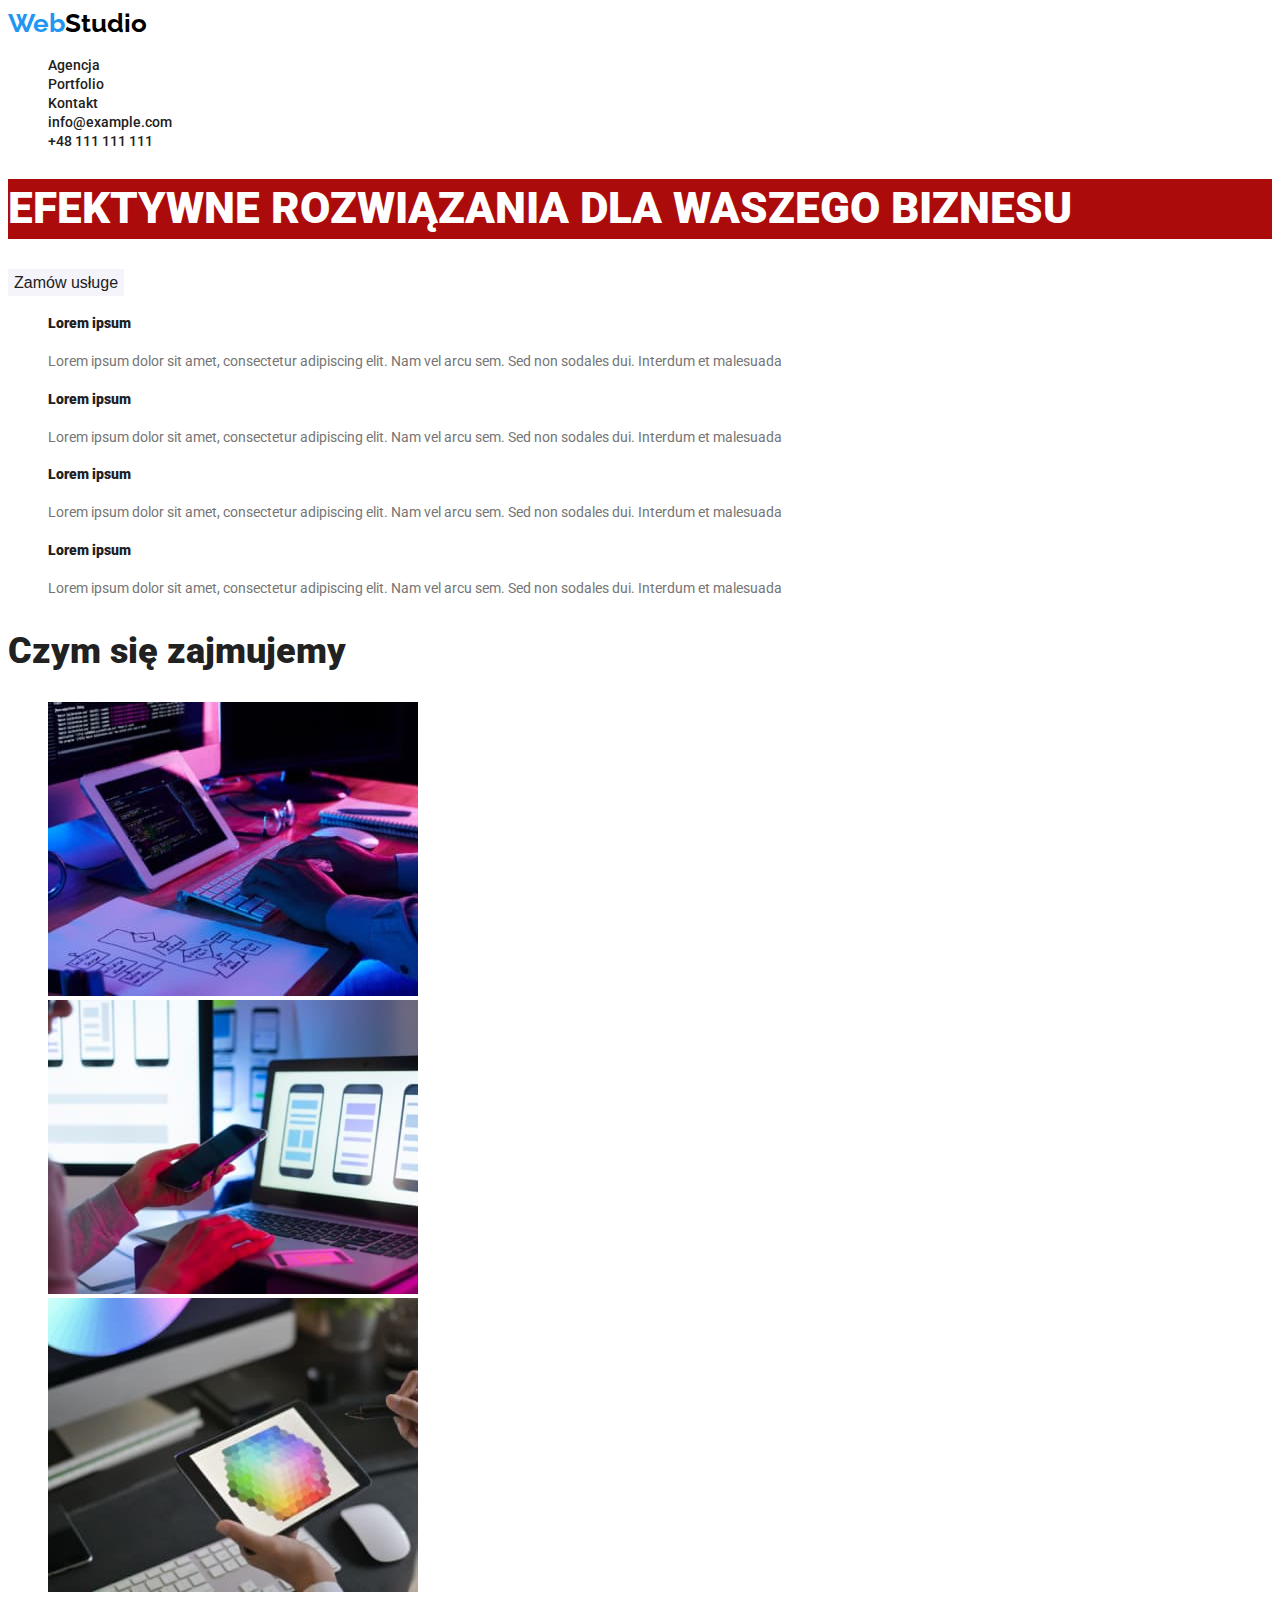
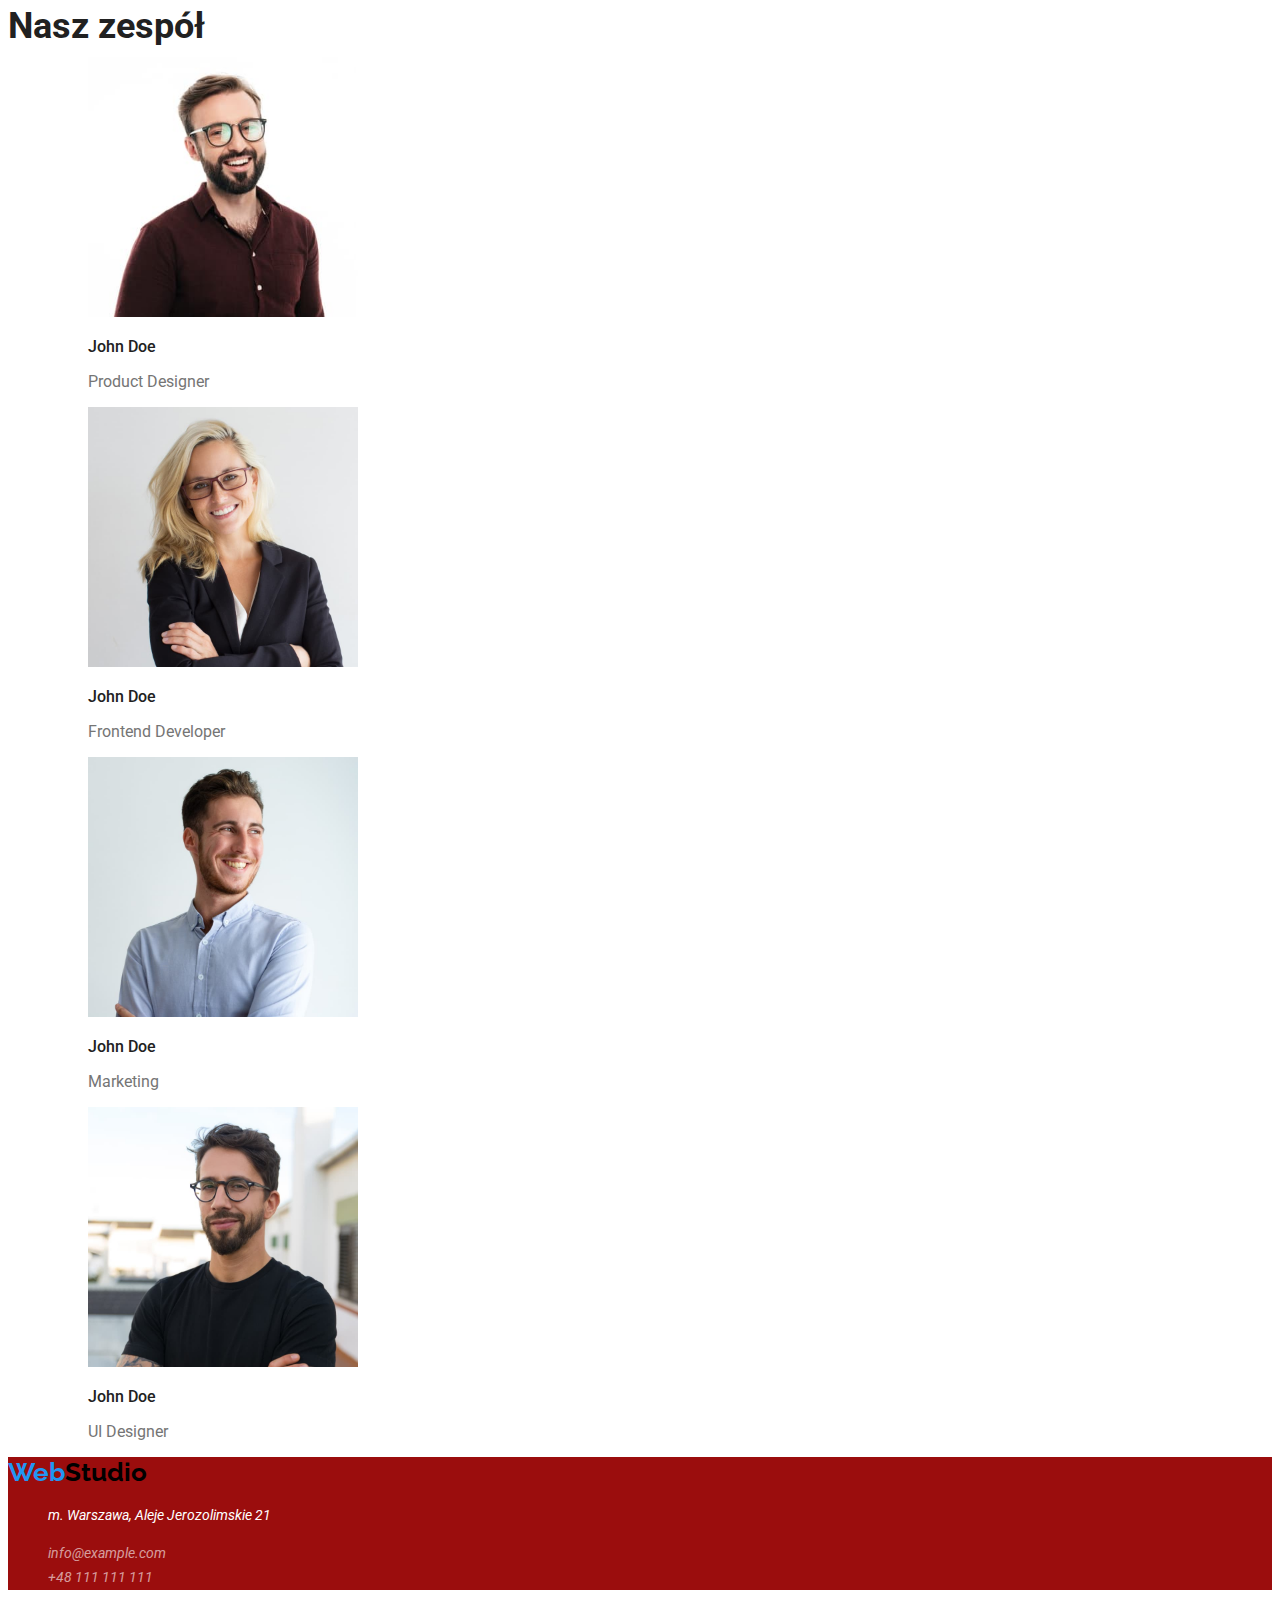
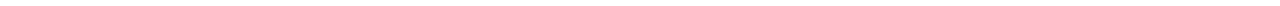
==== commit 2cc3a16f: "improvement-buttons,add-variables,change-img-title" ====
--- a/index.html
+++ b/index.html
@@ -162,7 +162,7 @@
       </ul>
     </main>
 
-    <footer>
+    <footer class="footer">
       <a href="./index.html" class="logo"><span class="web">Web</span>Studio</a>
       <address class="contact-block">
         <ul class="list">
--- a/css/styles.css
+++ b/css/styles.css
@@ -1,6 +1,12 @@
 body {
   font-family: "Roboto", sans-serif;
   color: #212121;
+}
+:root {
+  --brand-color: #2196f3;
+  --first-text-color: #212121;
+  --second-text-color: #ffffff;
+  --third-text-color: #757575;
 }
 .logo {
   text-decoration: none;
@@ -11,7 +17,7 @@
   color: #000000;
 }
 .web {
-  color: #2196f3;
+  color: var(--brand-color);
 }
 .list {
   list-style-type: none;
@@ -21,67 +27,73 @@
   font-weight: 500;
   font-size: 14px;
   line-height: 1.14;
-  color: #212121;
+  color: var(--first-text-color);
 }
+.menu:focus,
 .menu:hover {
-  color: #2196f3;
+  color: var(--brand-color);
 }
 .main-title {
   font-weight: 900;
   font-size: 44px;
   line-height: 1.36;
-  color: #ffffff;
+  color: var(--second-text-color);
+  background-color: #ac0b0b;
 }
 .index-button {
   font-weight: 700;
   font-size: 16px;
   line-height: 1.87;
-  color: #212121;
+  color: var(--first-text-color);
   background: #f5f4fa;
 }
+.index-button:focus,
 .index-button:hover {
-  color: #ffffff;
-  background: #2196f3;
+  color: var(--second-text-color);
+  background: var(--brand-color);
 }
 .button {
+  border: none;
   cursor: pointer;
   font-weight: 500;
   font-size: 16px;
   line-height: 1.6;
-  color: #212121;
+  color: var(--first-text-color);
   background: #f5f4fa;
 }
+.button:focus,
 .button:hover {
-  color: #ffffff;
-  background: #2196f3;
+  color: var(--second-text-color);
+  background: var(--brand-color);
+  box-shadow: 0px 3px 5px #817e7e;
 }
 
 .feature-title {
   font-weight: 700;
-  color: #212121;
+  color: var(--first-text-color);
   font-size: 14px;
 }
 .feature {
-  font-weight: 400;
   font-size: 14px;
   line-height: 1.7;
-  color: #757575;
+  color: var(--third-text-color);
 }
 .profession-title {
   font-weight: 700;
   font-size: 36px;
   line-height: 1.16;
-  color: #212121;
+  color: var(--first-text-color);
 }
 .contact-link-header {
   text-decoration: none;
   font-weight: 500;
   font-size: 14px;
   line-height: 1.14;
-  color: #212121;
+  color: var(--first-text-color);
 }
+.contact-link-header:focus,
 .contact-link-header:hover {
-  color: #2196f3;
+  color: var(--brand-color);
 }
 
 .contact-footer {
@@ -91,39 +103,43 @@
   color: #ffffff99;
 }
 
+.contact-footer:focus,
 .contact-footer:hover {
-  color: #2196f3;
+  color: var(--brand-color);
 }
 .foot-address {
   font-size: 14px;
   line-height: 1.7;
-  color: #ffffff;
+  color: var(--second-text-color);
 }
 .project-title {
   font-weight: 700;
   font-size: 18px;
   line-height: 2;
-  color: #212121;
+  color: var(--first-text-color);
 }
 .project-category {
   font-size: 16px;
   line-height: 1.87;
-  color: #757575;
+  color: var(--third-text-color);
 }
 .team-title {
   font-weight: 700;
   font-size: 36px;
   line-height: 1.17px;
-  color: #212121;
+  color: var(--first-text-color);
 }
 .name {
   font-weight: 500;
   font-size: 16px;
   line-height: 1.19;
-  color: #212121;
+  color: var(--first-text-color);
 }
 .workplace {
   font-size: 16px;
   line-height: 1.19;
-  color: #757575;
+  color: var(--third-text-color);
 }
+.footer {
+  background-color: #9b0d0d;
+}
